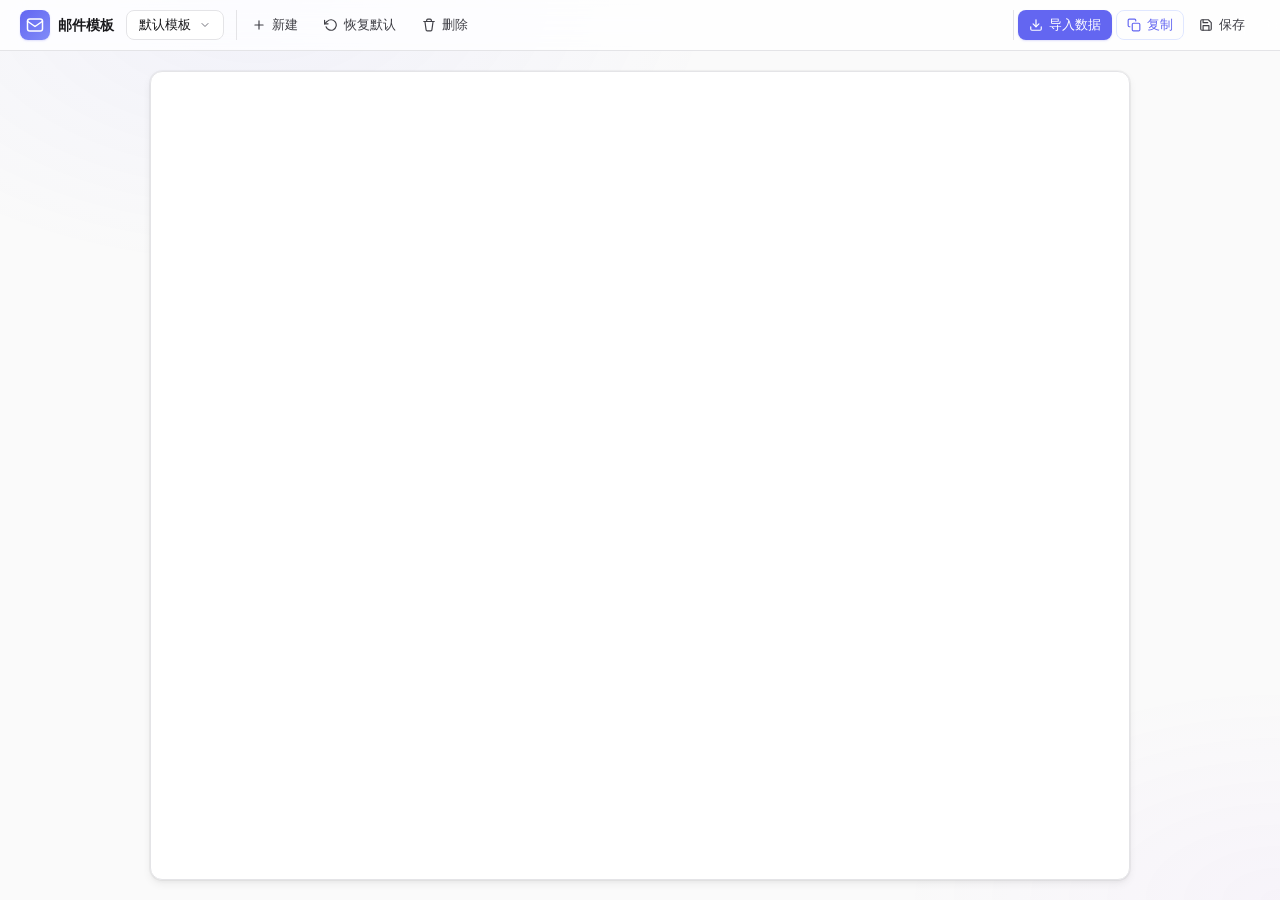
==== plugin/src/main/resources/email-web-editor/index.html @ a1dc185b "feat: release 1.3.3 - browser-based email editor, notes file matching, deploy flow polish Bundles th" ====
<!DOCTYPE html>
<html lang="zh-CN">
<head>
  <meta charset="UTF-8">
  <meta name="viewport" content="width=device-width, initial-scale=1">
  <title>邮件模板 · FLUX</title>
  <link rel="stylesheet" href="quill.snow.css">
  <link rel="stylesheet" href="app.css">
</head>
<body>
  <div class="bg-layer" aria-hidden="true"></div>

  <div class="app">
    <!-- ─────── 顶部玻璃态导航条 ─────── -->
    <header class="topbar" role="banner">
      <div class="topbar-inner">
        <!-- 品牌 -->
        <div class="brand">
          <div class="brand-icon" aria-hidden="true">
            <svg width="18" height="18" viewBox="0 0 24 24" fill="none" stroke="currentColor"
                 stroke-width="2" stroke-linecap="round" stroke-linejoin="round">
              <rect x="2" y="4" width="20" height="16" rx="3"/>
              <path d="M22 7l-10 7L2 7"/>
            </svg>
          </div>
          <span class="brand-title">邮件模板</span>
        </div>

        <!-- 模板选择 pill -->
        <div class="topbar-tpl">
          <button class="template-pill" id="tplPillBtn" aria-haspopup="listbox" aria-expanded="false">
            <span class="template-name" id="currentTplLabel">默认模板</span>
            <svg class="chevron" width="12" height="12" viewBox="0 0 24 24" fill="none" stroke="currentColor"
                 stroke-width="2" stroke-linecap="round" stroke-linejoin="round">
              <polyline points="6 9 12 15 18 9"/>
            </svg>
          </button>
          <div class="template-popover" id="tplPopover" role="listbox" hidden>
            <div class="popover-inner" id="tplPopoverInner"></div>
          </div>
        </div>

        <!-- 模板管理按钮组 -->
        <div class="topbar-group">
          <button class="tb-btn" id="newTplBtn" title="新建模板">
            <svg class="tb-ico" width="14" height="14" viewBox="0 0 24 24" fill="none"
                 stroke="currentColor" stroke-width="2" stroke-linecap="round" stroke-linejoin="round">
              <line x1="12" y1="5" x2="12" y2="19"/><line x1="5" y1="12" x2="19" y2="12"/>
            </svg>
            <span>新建</span>
          </button>
          <button class="tb-btn" id="restoreBtn" title="恢复为内置默认模板">
            <svg class="tb-ico" width="14" height="14" viewBox="0 0 24 24" fill="none"
                 stroke="currentColor" stroke-width="2" stroke-linecap="round" stroke-linejoin="round">
              <polyline points="1 4 1 10 7 10"/>
              <path d="M3.51 15a9 9 0 1 0 2.13-9.36L1 10"/>
            </svg>
            <span>恢复默认</span>
          </button>
          <button class="tb-btn danger" id="deleteBtn" title="删除当前模板">
            <svg class="tb-ico" width="14" height="14" viewBox="0 0 24 24" fill="none"
                 stroke="currentColor" stroke-width="2" stroke-linecap="round" stroke-linejoin="round">
              <polyline points="3 6 5 6 21 6"/>
              <path d="M19 6l-2 14a2 2 0 0 1-2 2H9a2 2 0 0 1-2-2L5 6m3 0V4a2 2 0 0 1 2-2h4a2 2 0 0 1 2 2v2"/>
            </svg>
            <span>删除</span>
          </button>
        </div>

        <!-- 分隔 -->
        <div class="topbar-spacer"></div>

        <!-- 数据动作按钮组（主操作） -->
        <div class="topbar-group">
          <button class="tb-btn primary" id="importBtn" title="从插件导入主面板 / 部署历史的最新数据">
            <svg class="tb-ico" width="14" height="14" viewBox="0 0 24 24" fill="none" stroke="currentColor"
                 stroke-width="2" stroke-linecap="round" stroke-linejoin="round">
              <path d="M21 15v4a2 2 0 0 1-2 2H5a2 2 0 0 1-2-2v-4"/>
              <polyline points="7 10 12 15 17 10"/>
              <line x1="12" y1="15" x2="12" y2="3"/>
            </svg>
            <span>导入数据</span>
          </button>
          <button class="tb-btn outlined" id="copyBtn" title="复制最终渲染好的邮件正文到剪贴板">
            <svg class="tb-ico" width="14" height="14" viewBox="0 0 24 24" fill="none" stroke="currentColor"
                 stroke-width="2" stroke-linecap="round" stroke-linejoin="round">
              <rect x="9" y="9" width="13" height="13" rx="2" ry="2"/>
              <path d="M5 15H4a2 2 0 0 1-2-2V4a2 2 0 0 1 2-2h9a2 2 0 0 1 2 2v1"/>
            </svg>
            <span>复制</span>
          </button>
          <button class="tb-btn" id="saveBtn" title="保存模板（Cmd/Ctrl+S）">
            <svg class="tb-ico" width="14" height="14" viewBox="0 0 24 24" fill="none" stroke="currentColor"
                 stroke-width="2" stroke-linecap="round" stroke-linejoin="round">
              <path d="M19 21H5a2 2 0 0 1-2-2V5a2 2 0 0 1 2-2h11l5 5v11a2 2 0 0 1-2 2z"/>
              <polyline points="17 21 17 13 7 13 7 21"/>
              <polyline points="7 3 7 8 15 8"/>
            </svg>
            <span>保存</span>
          </button>
        </div>
      </div>
    </header>

    <!-- ─────── 编辑区 ─────── -->
    <main class="content">
      <div class="editor-card" id="editorCard">
        <div id="editor"></div>
      </div>
    </main>

    <!-- Toast -->
    <div class="toast-stack" id="toastStack" aria-live="polite"></div>
  </div>

  <script src="quill.min.js"></script>
  <script src="app.js"></script>
</body>
</html>
---- plugin/src/main/resources/email-web-editor/app.css ----
/* ============================================================
   邮件模板编辑器 · 仿企微邮箱布局
   - 所有动作集中在顶部 toolbar（不再有底部 dock）
   - 编辑器卡片延展到 viewport 底部
   - 模板下拉 popover 只装"列表选择"，管理按钮平铺在顶栏
   - 配色：靛蓝主色 + zinc 灰阶
   ============================================================ */

:root {
  --primary: #6366f1;
  --primary-hover: #5457e0;
  --primary-active: #4347d0;
  --primary-tint: #eef2ff;
  --primary-soft: #e0e7ff;

  --bg: #fafafa;
  --bg-elev: #ffffff;
  --bg-glass: rgba(255, 255, 255, 0.78);
  --fg: #18181b;
  --fg-soft: #3f3f46;
  --fg-muted: #71717a;
  --fg-faint: #a1a1aa;
  --border: #e4e4e7;
  --border-soft: #f4f4f5;
  --bg-hover: #f4f4f5;
  --bg-active: #e4e4e7;

  --success: #10b981;
  --danger: #ef4444;
  --danger-soft: #fee2e2;
  --warning: #f59e0b;

  --shadow-sm: 0 1px 2px rgba(24, 24, 27, 0.04),
               0 1px 1px rgba(24, 24, 27, 0.06);
  --shadow-md: 0 2px 4px rgba(24, 24, 27, 0.04),
               0 4px 8px rgba(24, 24, 27, 0.06),
               0 0 0 1px rgba(24, 24, 27, 0.04);
  --shadow-lg: 0 4px 8px rgba(24, 24, 27, 0.04),
               0 12px 24px rgba(24, 24, 27, 0.08),
               0 0 0 1px rgba(24, 24, 27, 0.04);
  --shadow-xl: 0 8px 16px rgba(24, 24, 27, 0.06),
               0 24px 48px rgba(24, 24, 27, 0.12),
               0 0 0 1px rgba(24, 24, 27, 0.04);
  --shadow-focus: 0 0 0 3px rgba(99, 102, 241, 0.18);

  --radius-sm: 6px;
  --radius: 8px;
  --radius-lg: 12px;
  --radius-pill: 9999px;

  --font-sans: -apple-system, BlinkMacSystemFont, "Inter", "PingFang SC",
               "Microsoft YaHei", sans-serif;
  --ease: cubic-bezier(0.4, 0, 0.2, 1);
  --ease-out: cubic-bezier(0.16, 1, 0.3, 1);
  --ease-bounce: cubic-bezier(0.34, 1.56, 0.64, 1);
}

*, *::before, *::after { box-sizing: border-box; }
html, body { margin: 0; padding: 0; height: 100%; }
body {
  background: var(--bg);
  color: var(--fg);
  font-family: var(--font-sans);
  font-size: 14px;
  line-height: 1.5;
  -webkit-font-smoothing: antialiased;
  -moz-osx-font-smoothing: grayscale;
  overflow: hidden;
}
button { font-family: inherit; cursor: pointer; }

/* ──────────────────────────────────────────
   背景层：微妙径向渐变
   ────────────────────────────────────────── */
.bg-layer {
  position: fixed;
  inset: 0;
  z-index: 0;
  pointer-events: none;
  background:
    radial-gradient(ellipse 60% 50% at 20% 0%, rgba(99, 102, 241, 0.06), transparent 60%),
    radial-gradient(ellipse 50% 40% at 100% 100%, rgba(168, 85, 247, 0.04), transparent 60%);
}

/* ──────────────────────────────────────────
   应用骨架：上 fixed 顶栏 + 下 flex 1 编辑区
   ────────────────────────────────────────── */
.app {
  position: relative;
  z-index: 1;
  display: flex;
  flex-direction: column;
  height: 100vh;
  overflow: hidden;
}

/* ──────────────────────────────────────────
   顶部 toolbar
   ────────────────────────────────────────── */
.topbar {
  flex: 0 0 auto;
  position: relative;
  z-index: 50;
  background: var(--bg-glass);
  backdrop-filter: saturate(180%) blur(16px);
  -webkit-backdrop-filter: saturate(180%) blur(16px);
  border-bottom: 1px solid var(--border);
  animation: slideDown 0.4s var(--ease-out) both;
}
.topbar-inner {
  max-width: 1280px;
  margin: 0 auto;
  padding: 10px 20px;
  display: flex;
  align-items: center;
  gap: 12px;
  flex-wrap: wrap;
}

/* brand */
.brand { display: flex; align-items: center; gap: 8px; }
.brand-icon {
  width: 30px;
  height: 30px;
  border-radius: var(--radius);
  display: grid;
  place-items: center;
  background: linear-gradient(135deg, var(--primary) 0%, #818cf8 100%);
  color: #fff;
  box-shadow: 0 1px 2px rgba(99, 102, 241, 0.2);
}
.brand-title {
  font-weight: 600;
  font-size: 14px;
  color: var(--fg);
}

/* 模板下拉 pill */
.topbar-tpl { position: relative; }
.template-pill {
  display: inline-flex;
  align-items: center;
  gap: 8px;
  height: 30px;
  padding: 0 12px;
  border-radius: var(--radius);
  border: 1px solid var(--border);
  background: var(--bg-elev);
  color: var(--fg);
  font-size: 13px;
  transition: all 0.15s var(--ease);
}
.template-pill:hover {
  border-color: #d4d4d8;
  background: var(--bg-hover);
}
.template-pill[aria-expanded="true"] {
  border-color: var(--primary);
  box-shadow: var(--shadow-focus);
}
.template-pill .template-name { font-weight: 500; }
.template-pill .chevron {
  color: var(--fg-muted);
  transition: transform 0.2s var(--ease);
}
.template-pill[aria-expanded="true"] .chevron { transform: rotate(180deg); }

/* popover：只装模板列表，不放管理按钮 */
.template-popover {
  position: absolute;
  top: calc(100% + 6px);
  left: 0;
  min-width: 260px;
  background: var(--bg-elev);
  border: 1px solid var(--border);
  border-radius: var(--radius-lg);
  box-shadow: var(--shadow-xl);
  opacity: 0;
  pointer-events: none;
  transform: translateY(-4px);
  transition: opacity 0.16s var(--ease-out), transform 0.16s var(--ease-out);
  overflow: hidden;
  z-index: 100;
}
.template-popover.open {
  opacity: 1;
  pointer-events: auto;
  transform: translateY(0);
}
.popover-inner { padding: 6px; max-height: 320px; overflow-y: auto; }

.tpl-item {
  display: flex;
  align-items: center;
  gap: 8px;
  width: 100%;
  padding: 7px 10px;
  border: none;
  background: transparent;
  border-radius: var(--radius-sm);
  font-size: 13px;
  color: var(--fg);
  text-align: left;
  transition: background-color 0.1s var(--ease);
}
.tpl-item:hover { background: var(--bg-hover); }
.tpl-item.selected {
  background: var(--primary-tint);
  color: var(--primary);
  font-weight: 500;
}
.tpl-check { width: 14px; height: 14px; flex: 0 0 14px; color: var(--primary); opacity: 0; }
.tpl-item.selected .tpl-check { opacity: 1; }
.tpl-name { flex: 1 1 auto; overflow: hidden; text-overflow: ellipsis; white-space: nowrap; }
.tpl-badge {
  font-size: 11px;
  color: var(--fg-muted);
  padding: 1px 6px;
  border-radius: 4px;
  background: var(--bg-hover);
}

/* 顶栏按钮组（管理 + 数据动作通用） */
.topbar-group {
  display: flex;
  align-items: center;
  gap: 4px;
  padding: 0 4px;
  border-left: 1px solid var(--border);
}
.topbar-group:first-of-type { border-left: none; padding-left: 0; }
.topbar-spacer { flex: 1 1 auto; }

/* 通用顶栏按钮：icon + text，紧凑 */
.tb-btn {
  display: inline-flex;
  align-items: center;
  gap: 6px;
  height: 30px;
  padding: 0 10px;
  border: 1px solid transparent;
  border-radius: var(--radius);
  background: transparent;
  color: var(--fg-soft);
  font-size: 13px;
  transition: all 0.15s var(--ease);
  white-space: nowrap;
}
.tb-btn:hover {
  background: var(--bg-hover);
  color: var(--fg);
}
.tb-btn:active { transform: scale(0.97); }
.tb-btn .tb-ico { flex: 0 0 14px; color: currentColor; }

.tb-btn.danger:hover { color: var(--danger); background: var(--danger-soft); }

.tb-btn.primary {
  background: var(--primary);
  color: #fff;
  font-weight: 500;
  box-shadow: 0 1px 2px rgba(99, 102, 241, 0.2);
}
.tb-btn.primary:hover {
  background: var(--primary-hover);
  color: #fff;
}

.tb-btn.outlined {
  border-color: var(--primary-soft);
  color: var(--primary);
}
.tb-btn.outlined:hover {
  background: var(--primary-tint);
  border-color: var(--primary);
  color: var(--primary);
}

.tb-btn.done {
  background: var(--success) !important;
  color: #fff !important;
  border-color: var(--success) !important;
}

/* ──────────────────────────────────────────
   编辑区：填满剩余 viewport 高度
   ────────────────────────────────────────── */
.content {
  flex: 1 1 auto;
  display: flex;
  justify-content: center;
  padding: 20px;
  overflow: hidden;
  min-height: 0;
  animation: fadeUp 0.4s 0.06s var(--ease-out) both;
}

.editor-card {
  flex: 1 1 auto;
  max-width: 980px;
  background: var(--bg-elev);
  border-radius: var(--radius-lg);
  box-shadow: var(--shadow-md);
  border: 1px solid var(--border);
  overflow: hidden;
  display: flex;
  flex-direction: column;
  min-height: 0;
  transition: box-shadow 0.25s var(--ease);
}
.editor-card:focus-within {
  box-shadow: var(--shadow-lg);
  border-color: #d4d4d8;
}

/* ──────────────────────────────────────────
   Quill 编辑器样式覆盖
   ────────────────────────────────────────── */
.ql-toolbar.ql-snow {
  border: none !important;
  border-bottom: 1px solid var(--border) !important;
  padding: 8px 12px !important;
  background: linear-gradient(180deg, #fcfcfd 0%, #f9fafb 100%);
  flex: 0 0 auto;
}
.ql-snow.ql-toolbar button {
  width: 28px;
  height: 28px;
  border-radius: 6px;
  transition: background-color 0.12s var(--ease), color 0.12s var(--ease);
}
.ql-snow.ql-toolbar button:hover { background: var(--bg-hover); }
.ql-snow.ql-toolbar button.ql-active,
.ql-snow.ql-toolbar .ql-picker-label.ql-active {
  background: var(--primary-tint);
  color: var(--primary);
}
.ql-snow .ql-stroke { stroke-width: 1.6; }

.ql-snow .ql-picker { height: 28px; }
.ql-snow .ql-picker-label {
  border-radius: 6px;
  padding: 0 8px;
  transition: background-color 0.12s var(--ease);
}
.ql-snow .ql-picker-label:hover { background: var(--bg-hover); }
.ql-snow .ql-picker-options {
  border-radius: var(--radius);
  border: 1px solid var(--border);
  box-shadow: var(--shadow-lg);
  padding: 4px;
  background: var(--bg-elev);
}
.ql-snow .ql-picker-item {
  border-radius: var(--radius-sm);
  padding: 6px 10px;
  margin: 0;
  transition: background-color 0.1s var(--ease);
}
.ql-snow .ql-picker-item:hover { background: var(--bg-hover); }

.ql-container.ql-snow {
  border: none !important;
  /* 默认字号：9pt（小五）+ 字体苹方简，符合本项目内部邮件风格惯例 */
  font-size: 9pt;
  font-family: "PingFang SC", "Microsoft YaHei", Tahoma, Arial, sans-serif;
  flex: 1 1 auto;
  overflow: auto;
}
.ql-editor {
  padding: 12px 24px !important;
  /* 默认行距 1（单倍）。跟默认模板的 line-height: 1 + 用户看企微邮件的实际行距对齐。
     企微剪贴板 HTML 里不写 inline line-height，行距完全由企微站 CSS 控制，
     渲染出来是单倍——所以编辑器默认也用 1，"邮件 → 编辑器"粘过来视觉就一致。
     段距 8px（p margin）保证段落之间有透气，单字段不糊在一起。 */
  line-height: 1;
  color: var(--fg);
  min-height: 100%;
}
.ql-editor.ql-blank::before {
  font-style: normal;
  color: var(--fg-faint);
  left: 24px;
}
.ql-editor p {
  margin: 0 0 8px 0;
}
.ql-editor p:last-child { margin-bottom: 0; }
.ql-editor ol, .ql-editor ul {
  margin: 0 0 8px 0;
  padding-left: 1.5em;
}
.ql-editor li { margin: 0; }

/* ──────────────────────────────────────────
   变量 chip：完全无装饰
   ────────────────────────────────────────── */
.ph {
  display: inline-block;
  vertical-align: top;
  max-width: 100%;
  color: inherit;
  background: transparent;
  border: none;
  -webkit-user-select: text;
  user-select: text;
  cursor: text;
}
.ph.ph-empty {
  color: #c2762e;
  font-style: italic;
}

/* ──────────────────────────────────────────
   行距 picker
   宽度按"最长 label"（1.15 倍 ≈ 6 字符）留够；强制 nowrap 防止值长度超过宽度时回行
   ────────────────────────────────────────── */
.ql-snow .ql-picker.ql-lineheight { width: 92px; }
.ql-snow .ql-picker.ql-lineheight .ql-picker-label { white-space: nowrap; }
/* 未选 / 清空时 fallback 到"行距" */
.ql-snow .ql-picker.ql-lineheight .ql-picker-label::before { content: '行距'; }
/* 选中后 label 走跟选项一致的中文标签（"单倍 / 1.15 倍 / ..."），不再用 "行距 X" 长串 */
.ql-snow .ql-picker.ql-lineheight .ql-picker-label[data-value="1"]::before    { content: '单倍'; }
.ql-snow .ql-picker.ql-lineheight .ql-picker-label[data-value="1.15"]::before { content: '1.15 倍'; }
.ql-snow .ql-picker.ql-lineheight .ql-picker-label[data-value="1.5"]::before  { content: '1.5 倍'; }
.ql-snow .ql-picker.ql-lineheight .ql-picker-label[data-value="2"]::before    { content: '2 倍'; }
.ql-snow .ql-picker.ql-lineheight .ql-picker-label[data-value="3"]::before    { content: '3 倍'; }
.ql-snow .ql-picker.ql-lineheight .ql-picker-item[data-value="1"]::before    { content: '单倍'; }
.ql-snow .ql-picker.ql-lineheight .ql-picker-item[data-value="1.15"]::before { content: '1.15 倍'; }
.ql-snow .ql-picker.ql-lineheight .ql-picker-item[data-value="1.5"]::before  { content: '1.5 倍'; }
.ql-snow .ql-picker.ql-lineheight .ql-picker-item[data-value="2"]::before    { content: '2 倍'; }
.ql-snow .ql-picker.ql-lineheight .ql-picker-item[data-value="3"]::before    { content: '3 倍'; }

/* ──────────────────────────────────────────
   邮件变量 picker
   ────────────────────────────────────────── */
.ql-snow .ql-picker.ql-flux-var { width: 100px; }
.ql-snow .ql-picker.ql-flux-var .ql-picker-options { min-width: 380px; padding: 6px; }
.ql-snow .ql-picker.ql-flux-var .ql-picker-label {
  color: var(--primary);
  font-weight: 500;
}
.ql-snow .ql-picker.ql-flux-var .ql-picker-label::before { content: '邮件变量'; }
.ql-snow .ql-picker.ql-flux-var .ql-picker-item {
  padding: 8px 12px;
  font-size: 13px;
}
.ql-snow .ql-picker.ql-flux-var .ql-picker-item[data-value="项目"]::before
    { content: '${项目}'; }
.ql-snow .ql-picker.ql-flux-var .ql-picker-item[data-value="任务"]::before
    { content: '${任务}'; }
.ql-snow .ql-picker.ql-flux-var .ql-picker-item[data-value="客服"]::before
    { content: '${客服}'; }
.ql-snow .ql-picker.ql-flux-var .ql-picker-item[data-value="更新模式"]::before
    { content: '${更新模式}\00a0\00a0\00a0\00a0 整包更新 / 增量更新'; }
.ql-snow .ql-picker.ql-flux-var .ql-picker-item[data-value="更新包"]::before
    { content: '${更新包}\00a0\00a0\00a0\00a0 a.jar、b.jar'; }
.ql-snow .ql-picker.ql-flux-var .ql-picker-item[data-value="更新包路径"]::before
    { content: '${更新包路径}\00a0\00a0\00a0\00a0 /开发/项目/.../a.jar'; }
.ql-snow .ql-picker.ql-flux-var .ql-picker-item[data-value="备份包"]::before
    { content: '${备份包}\00a0\00a0\00a0\00a0 a.jar、b.jar'; }
.ql-snow .ql-picker.ql-flux-var .ql-picker-item[data-value="备份包路径"]::before
    { content: '${备份包路径}\00a0\00a0\00a0\00a0 /开发/项目/backup/.../a.jar'; }

/* 字号 picker：用中文字号制（小五 / 五号 / 小四 ...）显示，对应 WeCom 的标签习惯。
   实际 data-value 是 pt 值，CSS 输出 inline font-size: <pt>，跟 WeCom 一一对应。 */
.ql-snow .ql-picker.ql-size { width: 70px; }
.ql-snow .ql-picker.ql-size .ql-picker-label:not([data-value])::before,
.ql-snow .ql-picker.ql-size .ql-picker-item:not([data-value])::before {
  content: '默认';
}
.ql-snow .ql-picker.ql-size .ql-picker-label[data-value="9pt"]::before,
.ql-snow .ql-picker.ql-size .ql-picker-item[data-value="9pt"]::before    { content: '小五'; }
.ql-snow .ql-picker.ql-size .ql-picker-label[data-value="10.5pt"]::before,
.ql-snow .ql-picker.ql-size .ql-picker-item[data-value="10.5pt"]::before { content: '五号'; }
.ql-snow .ql-picker.ql-size .ql-picker-label[data-value="12pt"]::before,
.ql-snow .ql-picker.ql-size .ql-picker-item[data-value="12pt"]::before   { content: '小四'; }
.ql-snow .ql-picker.ql-size .ql-picker-label[data-value="14pt"]::before,
.ql-snow .ql-picker.ql-size .ql-picker-item[data-value="14pt"]::before   { content: '四号'; }
.ql-snow .ql-picker.ql-size .ql-picker-label[data-value="16pt"]::before,
.ql-snow .ql-picker.ql-size .ql-picker-item[data-value="16pt"]::before   { content: '三号'; }
.ql-snow .ql-picker.ql-size .ql-picker-label[data-value="18pt"]::before,
.ql-snow .ql-picker.ql-size .ql-picker-item[data-value="18pt"]::before   { content: '小二'; }
.ql-snow .ql-picker.ql-size .ql-picker-label[data-value="22pt"]::before,
.ql-snow .ql-picker.ql-size .ql-picker-item[data-value="22pt"]::before   { content: '二号'; }
.ql-snow .ql-picker.ql-size .ql-picker-label[data-value="26pt"]::before,
.ql-snow .ql-picker.ql-size .ql-picker-item[data-value="26pt"]::before   { content: '一号'; }
/* 选项里把字号实际视觉给出，让"小四"看起来就是 12pt 的大小 */
.ql-snow .ql-picker.ql-size .ql-picker-item[data-value="9pt"]    { font-size: 9pt; }
.ql-snow .ql-picker.ql-size .ql-picker-item[data-value="10.5pt"] { font-size: 10.5pt; }
.ql-snow .ql-picker.ql-size .ql-picker-item[data-value="12pt"]   { font-size: 12pt; }
.ql-snow .ql-picker.ql-size .ql-picker-item[data-value="14pt"]   { font-size: 14pt; }
.ql-snow .ql-picker.ql-size .ql-picker-item[data-value="16pt"]   { font-size: 16pt; }
.ql-snow .ql-picker.ql-size .ql-picker-item[data-value="18pt"]   { font-size: 18pt; }
.ql-snow .ql-picker.ql-size .ql-picker-item[data-value="22pt"]   { font-size: 22pt; }
.ql-snow .ql-picker.ql-size .ql-picker-item[data-value="26pt"]   { font-size: 26pt; }

/* 字体 picker */
.ql-snow .ql-picker.ql-font .ql-picker-label:not([data-value])::before,
.ql-snow .ql-picker.ql-font .ql-picker-item:not([data-value])::before {
  content: '默认';
}
.ql-snow .ql-picker.ql-font [data-value="Microsoft YaHei"]::before    { content: '微软雅黑'; font-family: "Microsoft YaHei", sans-serif; }
.ql-snow .ql-picker.ql-font [data-value="SimSun"]::before             { content: '宋体';     font-family: SimSun, serif; }
.ql-snow .ql-picker.ql-font [data-value="SimHei"]::before             { content: '黑体';     font-family: SimHei, sans-serif; }
.ql-snow .ql-picker.ql-font [data-value="KaiTi"]::before              { content: '楷体';     font-family: KaiTi, serif; }
.ql-snow .ql-picker.ql-font [data-value="PingFang SC"]::before        { content: '苹方';     font-family: "PingFang SC", sans-serif; }
.ql-snow .ql-picker.ql-font [data-value="Tahoma"]::before              { content: 'Tahoma';     font-family: Tahoma, sans-serif; }
.ql-snow .ql-picker.ql-font [data-value="Arial"]::before               { content: 'Arial';      font-family: Arial, sans-serif; }
.ql-snow .ql-picker.ql-font [data-value="Helvetica"]::before           { content: 'Helvetica';  font-family: Helvetica, sans-serif; }
.ql-snow .ql-picker.ql-font [data-value="Verdana"]::before             { content: 'Verdana';    font-family: Verdana, sans-serif; }
.ql-snow .ql-picker.ql-font [data-value="Times New Roman"]::before     { content: 'Times';      font-family: "Times New Roman", serif; }
.ql-snow .ql-picker.ql-font [data-value="Georgia"]::before             { content: 'Georgia';    font-family: Georgia, serif; }
.ql-snow .ql-picker.ql-font [data-value="Courier New"]::before         { content: 'Courier';    font-family: "Courier New", monospace; }

/* ──────────────────────────────────────────
   Toast
   ────────────────────────────────────────── */
.toast-stack {
  position: fixed;
  bottom: 24px;
  right: 24px;
  display: flex;
  flex-direction: column;
  gap: 8px;
  z-index: 100;
  pointer-events: none;
}
.toast {
  display: inline-flex;
  align-items: center;
  gap: 10px;
  padding: 12px 16px;
  background: var(--fg);
  color: #fff;
  border-radius: var(--radius);
  font-size: 13px;
  box-shadow: var(--shadow-xl);
  max-width: 360px;
  pointer-events: auto;
  animation: toastIn 0.3s var(--ease-bounce);
}
.toast.leaving { animation: toastOut 0.2s var(--ease) forwards; }
.toast.success { background: var(--success); }
.toast.error { background: var(--danger); }
.toast.warn { background: var(--warning); color: var(--fg); }
.toast-ico { flex: 0 0 16px; }

/* ──────────────────────────────────────────
   动画
   ────────────────────────────────────────── */
@keyframes slideDown {
  from { opacity: 0; transform: translateY(-8px); }
  to   { opacity: 1; transform: translateY(0); }
}
@keyframes fadeUp {
  from { opacity: 0; transform: translateY(6px); }
  to   { opacity: 1; transform: translateY(0); }
}
@keyframes toastIn {
  from { opacity: 0; transform: translateX(20px) scale(0.96); }
  to   { opacity: 1; transform: translateX(0) scale(1); }
}
@keyframes toastOut {
  to { opacity: 0; transform: translateX(20px) scale(0.96); }
}

/* 滚动条 */
.popover-inner::-webkit-scrollbar,
.ql-container.ql-snow::-webkit-scrollbar { width: 8px; height: 8px; }
.popover-inner::-webkit-scrollbar-thumb,
.ql-container.ql-snow::-webkit-scrollbar-thumb { background: #e4e4e7; border-radius: 4px; }
.popover-inner::-webkit-scrollbar-thumb:hover,
.ql-container.ql-snow::-webkit-scrollbar-thumb:hover { background: #d4d4d8; }

/* 响应式 */
@media (max-width: 880px) {
  .topbar-inner { gap: 8px; }
  .tb-btn span:not(.tb-ico) { display: none; }
  .tb-btn { padding: 0 8px; }
  .topbar-spacer { flex: 1 1 auto; min-width: 8px; }
}
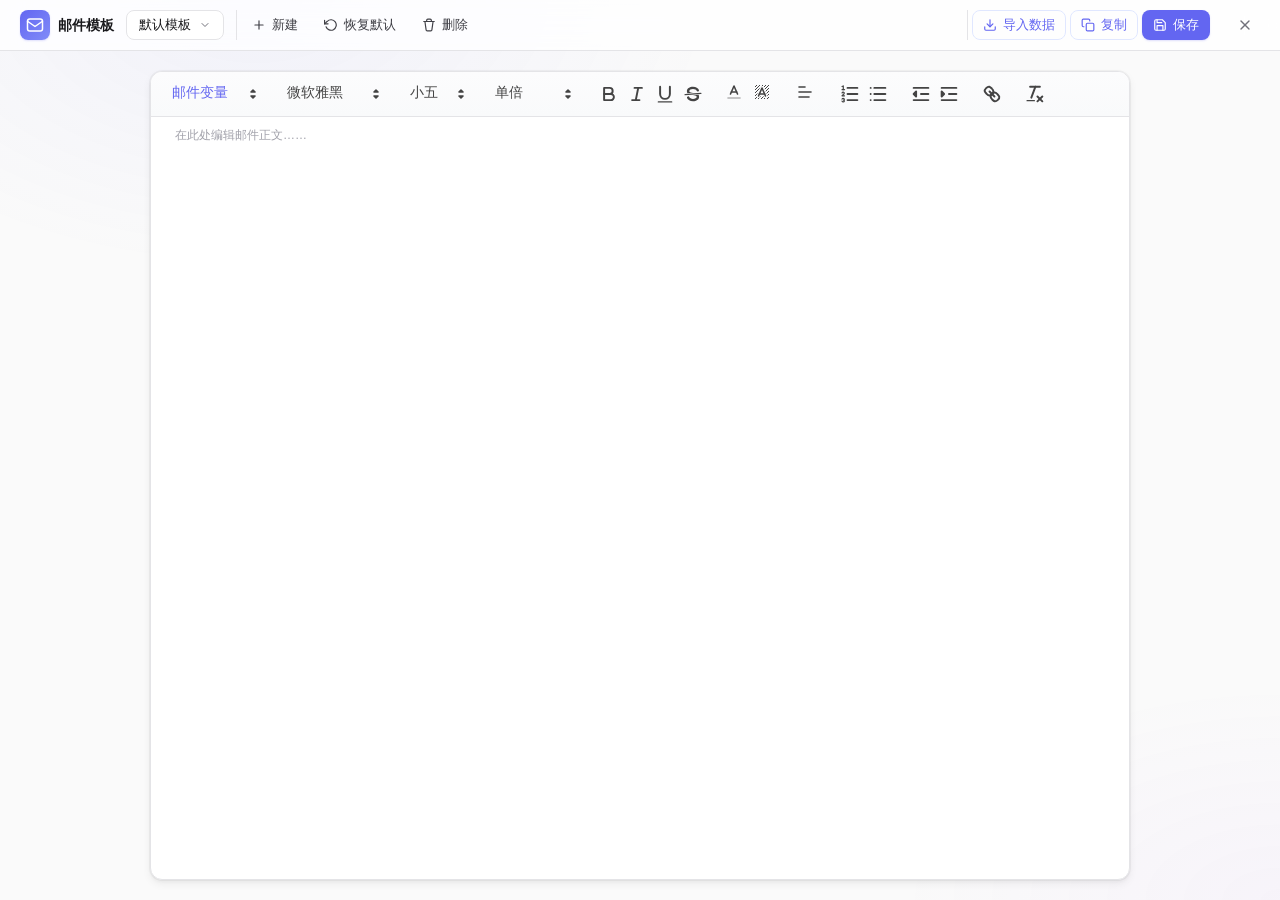
==== commit a2ae90b4: "feat: release 1.4.0 - Vue 影子目录整体切换、远端写入原子发布、断点续传 累积 1.3.4 ~ 1.4.0 的开发内容，主线是 Vue 前端工程更新链路与远端写入安全性。  V" ====
--- a/plugin/src/main/resources/email-web-editor/index.html
+++ b/plugin/src/main/resources/email-web-editor/index.html
@@ -72,7 +72,7 @@
 
         <!-- 数据动作按钮组（主操作） -->
         <div class="topbar-group">
-          <button class="tb-btn primary" id="importBtn" title="从插件导入主面板 / 部署历史的最新数据">
+          <button class="tb-btn outlined" id="importBtn" title="从插件导入主面板 / 部署历史的最新数据">
             <svg class="tb-ico" width="14" height="14" viewBox="0 0 24 24" fill="none" stroke="currentColor"
                  stroke-width="2" stroke-linecap="round" stroke-linejoin="round">
               <path d="M21 15v4a2 2 0 0 1-2 2H5a2 2 0 0 1-2-2v-4"/>
@@ -89,7 +89,7 @@
             </svg>
             <span>复制</span>
           </button>
-          <button class="tb-btn" id="saveBtn" title="保存模板（Cmd/Ctrl+S）">
+          <button class="tb-btn primary" id="saveBtn" title="保存模板（Cmd/Ctrl+S）">
             <svg class="tb-ico" width="14" height="14" viewBox="0 0 24 24" fill="none" stroke="currentColor"
                  stroke-width="2" stroke-linecap="round" stroke-linejoin="round">
               <path d="M19 21H5a2 2 0 0 1-2-2V5a2 2 0 0 1 2-2h11l5 5v11a2 2 0 0 1-2 2z"/>
@@ -99,6 +99,14 @@
             <span>保存</span>
           </button>
         </div>
+
+        <!-- 关闭：移到顶部，跨平台一致的弹窗内关闭入口（系统标题栏关闭按钮仍可用） -->
+        <button class="tb-btn tb-close" id="closeBtn" title="关闭" aria-label="关闭">
+          <svg class="tb-ico" width="16" height="16" viewBox="0 0 24 24" fill="none" stroke="currentColor"
+               stroke-width="2" stroke-linecap="round" stroke-linejoin="round">
+            <line x1="18" y1="6" x2="6" y2="18"/><line x1="6" y1="6" x2="18" y2="18"/>
+          </svg>
+        </button>
       </div>
     </header>
 
--- a/plugin/src/main/resources/email-web-editor/quill.snow.css
+++ b/plugin/src/main/resources/email-web-editor/quill.snow.css
@@ -0,0 +1,10 @@
+/*!
+ * Quill Editor v2.0.3
+ * https://quilljs.com
+ * Copyright (c) 2017-2024, Slab
+ * Copyright (c) 2014, Jason Chen
+ * Copyright (c) 2013, salesforce.com
+ */
+.ql-container{box-sizing:border-box;font-family:Helvetica,Arial,sans-serif;font-size:13px;height:100%;margin:0;position:relative}.ql-container.ql-disabled .ql-tooltip{visibility:hidden}.ql-container:not(.ql-disabled) li[data-list=checked] > .ql-ui,.ql-container:not(.ql-disabled) li[data-list=unchecked] > .ql-ui{cursor:pointer}.ql-clipboard{left:-100000px;height:1px;overflow-y:hidden;position:absolute;top:50%}.ql-clipboard p{margin:0;padding:0}.ql-editor{box-sizing:border-box;counter-reset:list-0 list-1 list-2 list-3 list-4 list-5 list-6 list-7 list-8 list-9;line-height:1.42;height:100%;outline:none;overflow-y:auto;padding:12px 15px;tab-size:4;-moz-tab-size:4;text-align:left;white-space:pre-wrap;word-wrap:break-word}.ql-editor > *{cursor:text}.ql-editor p,.ql-editor ol,.ql-editor pre,.ql-editor blockquote,.ql-editor h1,.ql-editor h2,.ql-editor h3,.ql-editor h4,.ql-editor h5,.ql-editor h6{margin:0;padding:0}@supports (counter-set:none){.ql-editor p,.ql-editor h1,.ql-editor h2,.ql-editor h3,.ql-editor h4,.ql-editor h5,.ql-editor h6{counter-set:list-0 list-1 list-2 list-3 list-4 list-5 list-6 list-7 list-8 list-9}}@supports not (counter-set:none){.ql-editor p,.ql-editor h1,.ql-editor h2,.ql-editor h3,.ql-editor h4,.ql-editor h5,.ql-editor h6{counter-reset:list-0 list-1 list-2 list-3 list-4 list-5 list-6 list-7 list-8 list-9}}.ql-editor table{border-collapse:collapse}.ql-editor td{border:1px solid #000;padding:2px 5px}.ql-editor ol{padding-left:1.5em}.ql-editor li{list-style-type:none;padding-left:1.5em;position:relative}.ql-editor li > .ql-ui:before{display:inline-block;margin-left:-1.5em;margin-right:.3em;text-align:right;white-space:nowrap;width:1.2em}.ql-editor li[data-list=checked] > .ql-ui,.ql-editor li[data-list=unchecked] > .ql-ui{color:#777}.ql-editor li[data-list=bullet] > .ql-ui:before{content:'\2022'}.ql-editor li[data-list=checked] > .ql-ui:before{content:'\2611'}.ql-editor li[data-list=unchecked] > .ql-ui:before{content:'\2610'}@supports (counter-set:none){.ql-editor li[data-list]{counter-set:list-1 list-2 list-3 list-4 list-5 list-6 list-7 list-8 list-9}}@supports not (counter-set:none){.ql-editor li[data-list]{counter-reset:list-1 list-2 list-3 list-4 list-5 list-6 list-7 list-8 list-9}}.ql-editor li[data-list=ordered]{counter-increment:list-0}.ql-editor li[data-list=ordered] > .ql-ui:before{content:counter(list-0, decimal) '. '}.ql-editor li[data-list=ordered].ql-indent-1{counter-increment:list-1}.ql-editor li[data-list=ordered].ql-indent-1 > .ql-ui:before{content:counter(list-1, lower-alpha) '. '}@supports (counter-set:none){.ql-editor li[data-list].ql-indent-1{counter-set:list-2 list-3 list-4 list-5 list-6 list-7 list-8 list-9}}@supports not (counter-set:none){.ql-editor li[data-list].ql-indent-1{counter-reset:list-2 list-3 list-4 list-5 list-6 list-7 list-8 list-9}}.ql-editor li[data-list=ordered].ql-indent-2{counter-increment:list-2}.ql-editor li[data-list=ordered].ql-indent-2 > .ql-ui:before{content:counter(list-2, lower-roman) '. '}@supports (counter-set:none){.ql-editor li[data-list].ql-indent-2{counter-set:list-3 list-4 list-5 list-6 list-7 list-8 list-9}}@supports not (counter-set:none){.ql-editor li[data-list].ql-indent-2{counter-reset:list-3 list-4 list-5 list-6 list-7 list-8 list-9}}.ql-editor li[data-list=ordered].ql-indent-3{counter-increment:list-3}.ql-editor li[data-list=ordered].ql-indent-3 > .ql-ui:before{content:counter(list-3, decimal) '. '}@supports (counter-set:none){.ql-editor li[data-list].ql-indent-3{counter-set:list-4 list-5 list-6 list-7 list-8 list-9}}@supports not (counter-set:none){.ql-editor li[data-list].ql-indent-3{counter-reset:list-4 list-5 list-6 list-7 list-8 list-9}}.ql-editor li[data-list=ordered].ql-indent-4{counter-increment:list-4}.ql-editor li[data-list=ordered].ql-indent-4 > .ql-ui:before{content:counter(list-4, lower-alpha) '. '}@supports (counter-set:none){.ql-editor li[data-list].ql-indent-4{counter-set:list-5 list-6 list-7 list-8 list-9}}@supports not (counter-set:none){.ql-editor li[data-list].ql-indent-4{counter-reset:list-5 list-6 list-7 list-8 list-9}}.ql-editor li[data-list=ordered].ql-indent-5{counter-increment:list-5}.ql-editor li[data-list=ordered].ql-indent-5 > .ql-ui:before{content:counter(list-5, lower-roman) '. '}@supports (counter-set:none){.ql-editor li[data-list].ql-indent-5{counter-set:list-6 list-7 list-8 list-9}}@supports not (counter-set:none){.ql-editor li[data-list].ql-indent-5{counter-reset:list-6 list-7 list-8 list-9}}.ql-editor li[data-list=ordered].ql-indent-6{counter-increment:list-6}.ql-editor li[data-list=ordered].ql-indent-6 > .ql-ui:before{content:counter(list-6, decimal) '. '}@supports (counter-set:none){.ql-editor li[data-list].ql-indent-6{counter-set:list-7 list-8 list-9}}@supports not (counter-set:none){.ql-editor li[data-list].ql-indent-6{counter-reset:list-7 list-8 list-9}}.ql-editor li[data-list=ordered].ql-indent-7{counter-increment:list-7}.ql-editor li[data-list=ordered].ql-indent-7 > .ql-ui:before{content:counter(list-7, lower-alpha) '. '}@supports (counter-set:none){.ql-editor li[data-list].ql-indent-7{counter-set:list-8 list-9}}@supports not (counter-set:none){.ql-editor li[data-list].ql-indent-7{counter-reset:list-8 list-9}}.ql-editor li[data-list=ordered].ql-indent-8{counter-increment:list-8}.ql-editor li[data-list=ordered].ql-indent-8 > .ql-ui:before{content:counter(list-8, lower-roman) '. '}@supports (counter-set:none){.ql-editor li[data-list].ql-indent-8{counter-set:list-9}}@supports not (counter-set:none){.ql-editor li[data-list].ql-indent-8{counter-reset:list-9}}.ql-editor li[data-list=ordered].ql-indent-9{counter-increment:list-9}.ql-editor li[data-list=ordered].ql-indent-9 > .ql-ui:before{content:counter(list-9, decimal) '. '}.ql-editor .ql-indent-1:not(.ql-direction-rtl){padding-left:3em}.ql-editor li.ql-indent-1:not(.ql-direction-rtl){padding-left:4.5em}.ql-editor .ql-indent-1.ql-direction-rtl.ql-align-right{padding-right:3em}.ql-editor li.ql-indent-1.ql-direction-rtl.ql-align-right{padding-right:4.5em}.ql-editor .ql-indent-2:not(.ql-direction-rtl){padding-left:6em}.ql-editor li.ql-indent-2:not(.ql-direction-rtl){padding-left:7.5em}.ql-editor .ql-indent-2.ql-direction-rtl.ql-align-right{padding-right:6em}.ql-editor li.ql-indent-2.ql-direction-rtl.ql-align-right{padding-right:7.5em}.ql-editor .ql-indent-3:not(.ql-direction-rtl){padding-left:9em}.ql-editor li.ql-indent-3:not(.ql-direction-rtl){padding-left:10.5em}.ql-editor .ql-indent-3.ql-direction-rtl.ql-align-right{padding-right:9em}.ql-editor li.ql-indent-3.ql-direction-rtl.ql-align-right{padding-right:10.5em}.ql-editor .ql-indent-4:not(.ql-direction-rtl){padding-left:12em}.ql-editor li.ql-indent-4:not(.ql-direction-rtl){padding-left:13.5em}.ql-editor .ql-indent-4.ql-direction-rtl.ql-align-right{padding-right:12em}.ql-editor li.ql-indent-4.ql-direction-rtl.ql-align-right{padding-right:13.5em}.ql-editor .ql-indent-5:not(.ql-direction-rtl){padding-left:15em}.ql-editor li.ql-indent-5:not(.ql-direction-rtl){padding-left:16.5em}.ql-editor .ql-indent-5.ql-direction-rtl.ql-align-right{padding-right:15em}.ql-editor li.ql-indent-5.ql-direction-rtl.ql-align-right{padding-right:16.5em}.ql-editor .ql-indent-6:not(.ql-direction-rtl){padding-left:18em}.ql-editor li.ql-indent-6:not(.ql-direction-rtl){padding-left:19.5em}.ql-editor .ql-indent-6.ql-direction-rtl.ql-align-right{padding-right:18em}.ql-editor li.ql-indent-6.ql-direction-rtl.ql-align-right{padding-right:19.5em}.ql-editor .ql-indent-7:not(.ql-direction-rtl){padding-left:21em}.ql-editor li.ql-indent-7:not(.ql-direction-rtl){padding-left:22.5em}.ql-editor .ql-indent-7.ql-direction-rtl.ql-align-right{padding-right:21em}.ql-editor li.ql-indent-7.ql-direction-rtl.ql-align-right{padding-right:22.5em}.ql-editor .ql-indent-8:not(.ql-direction-rtl){padding-left:24em}.ql-editor li.ql-indent-8:not(.ql-direction-rtl){padding-left:25.5em}.ql-editor .ql-indent-8.ql-direction-rtl.ql-align-right{padding-right:24em}.ql-editor li.ql-indent-8.ql-direction-rtl.ql-align-right{padding-right:25.5em}.ql-editor .ql-indent-9:not(.ql-direction-rtl){padding-left:27em}.ql-editor li.ql-indent-9:not(.ql-direction-rtl){padding-left:28.5em}.ql-editor .ql-indent-9.ql-direction-rtl.ql-align-right{padding-right:27em}.ql-editor li.ql-indent-9.ql-direction-rtl.ql-align-right{padding-right:28.5em}.ql-editor li.ql-direction-rtl{padding-right:1.5em}.ql-editor li.ql-direction-rtl > .ql-ui:before{margin-left:.3em;margin-right:-1.5em;text-align:left}.ql-editor table{table-layout:fixed;width:100%}.ql-editor table td{outline:none}.ql-editor .ql-code-block-container{font-family:monospace}.ql-editor .ql-video{display:block;max-width:100%}.ql-editor .ql-video.ql-align-center{margin:0 auto}.ql-editor .ql-video.ql-align-right{margin:0 0 0 auto}.ql-editor .ql-bg-black{background-color:#000}.ql-editor .ql-bg-red{background-color:#e60000}.ql-editor .ql-bg-orange{background-color:#f90}.ql-editor .ql-bg-yellow{background-color:#ff0}.ql-editor .ql-bg-green{background-color:#008a00}.ql-editor .ql-bg-blue{background-color:#06c}.ql-editor .ql-bg-purple{background-color:#93f}.ql-editor .ql-color-white{color:#fff}.ql-editor .ql-color-red{color:#e60000}.ql-editor .ql-color-orange{color:#f90}.ql-editor .ql-color-yellow{color:#ff0}.ql-editor .ql-color-green{color:#008a00}.ql-editor .ql-color-blue{color:#06c}.ql-editor .ql-color-purple{color:#93f}.ql-editor .ql-font-serif{font-family:Georgia,Times New Roman,serif}.ql-editor .ql-font-monospace{font-family:Monaco,Courier New,monospace}.ql-editor .ql-size-small{font-size:.75em}.ql-editor .ql-size-large{font-size:1.5em}.ql-editor .ql-size-huge{font-size:2.5em}.ql-editor .ql-direction-rtl{direction:rtl;text-align:inherit}.ql-editor .ql-align-center{text-align:center}.ql-editor .ql-align-justify{text-align:justify}.ql-editor .ql-align-right{text-align:right}.ql-editor .ql-ui{position:absolute}.ql-editor.ql-blank::before{color:rgba(0,0,0,0.6);content:attr(data-placeholder);font-style:italic;left:15px;pointer-events:none;position:absolute;right:15px}.ql-snow.ql-toolbar:after,.ql-snow .ql-toolbar:after{clear:both;content:'';display:table}.ql-snow.ql-toolbar button,.ql-snow .ql-toolbar button{background:none;border:none;cursor:pointer;display:inline-block;float:left;height:24px;padding:3px 5px;width:28px}.ql-snow.ql-toolbar button svg,.ql-snow .ql-toolbar button svg{float:left;height:100%}.ql-snow.ql-toolbar button:active:hover,.ql-snow .ql-toolbar button:active:hover{outline:none}.ql-snow.ql-toolbar input.ql-image[type=file],.ql-snow .ql-toolbar input.ql-image[type=file]{display:none}.ql-snow.ql-toolbar button:hover,.ql-snow .ql-toolbar button:hover,.ql-snow.ql-toolbar button:focus,.ql-snow .ql-toolbar button:focus,.ql-snow.ql-toolbar button.ql-active,.ql-snow .ql-toolbar button.ql-active,.ql-snow.ql-toolbar .ql-picker-label:hover,.ql-snow .ql-toolbar .ql-picker-label:hover,.ql-snow.ql-toolbar .ql-picker-label.ql-active,.ql-snow .ql-toolbar .ql-picker-label.ql-active,.ql-snow.ql-toolbar .ql-picker-item:hover,.ql-snow .ql-toolbar .ql-picker-item:hover,.ql-snow.ql-toolbar .ql-picker-item.ql-selected,.ql-snow .ql-toolbar .ql-picker-item.ql-selected{color:#06c}.ql-snow.ql-toolbar button:hover .ql-fill,.ql-snow .ql-toolbar button:hover .ql-fill,.ql-snow.ql-toolbar button:focus .ql-fill,.ql-snow .ql-toolbar button:focus .ql-fill,.ql-snow.ql-toolbar button.ql-active .ql-fill,.ql-snow .ql-toolbar button.ql-active .ql-fill,.ql-snow.ql-toolbar .ql-picker-label:hover .ql-fill,.ql-snow .ql-toolbar .ql-picker-label:hover .ql-fill,.ql-snow.ql-toolbar .ql-picker-label.ql-active .ql-fill,.ql-snow .ql-toolbar .ql-picker-label.ql-active .ql-fill,.ql-snow.ql-toolbar .ql-picker-item:hover .ql-fill,.ql-snow .ql-toolbar .ql-picker-item:hover .ql-fill,.ql-snow.ql-toolbar .ql-picker-item.ql-selected .ql-fill,.ql-snow .ql-toolbar .ql-picker-item.ql-selected .ql-fill,.ql-snow.ql-toolbar button:hover .ql-stroke.ql-fill,.ql-snow .ql-toolbar button:hover .ql-stroke.ql-fill,.ql-snow.ql-toolbar button:focus .ql-stroke.ql-fill,.ql-snow .ql-toolbar button:focus .ql-stroke.ql-fill,.ql-snow.ql-toolbar button.ql-active .ql-stroke.ql-fill,.ql-snow .ql-toolbar button.ql-active .ql-stroke.ql-fill,.ql-snow.ql-toolbar .ql-picker-label:hover .ql-stroke.ql-fill,.ql-snow .ql-toolbar .ql-picker-label:hover .ql-stroke.ql-fill,.ql-snow.ql-toolbar .ql-picker-label.ql-active .ql-stroke.ql-fill,.ql-snow .ql-toolbar .ql-picker-label.ql-active .ql-stroke.ql-fill,.ql-snow.ql-toolbar .ql-picker-item:hover .ql-stroke.ql-fill,.ql-snow .ql-toolbar .ql-picker-item:hover .ql-stroke.ql-fill,.ql-snow.ql-toolbar .ql-picker-item.ql-selected .ql-stroke.ql-fill,.ql-snow .ql-toolbar .ql-picker-item.ql-selected .ql-stroke.ql-fill{fill:#06c}.ql-snow.ql-toolbar button:hover .ql-stroke,.ql-snow .ql-toolbar button:hover .ql-stroke,.ql-snow.ql-toolbar button:focus .ql-stroke,.ql-snow .ql-toolbar button:focus .ql-stroke,.ql-snow.ql-toolbar button.ql-active .ql-stroke,.ql-snow .ql-toolbar button.ql-active .ql-stroke,.ql-snow.ql-toolbar .ql-picker-label:hover .ql-stroke,.ql-snow .ql-toolbar .ql-picker-label:hover .ql-stroke,.ql-snow.ql-toolbar .ql-picker-label.ql-active .ql-stroke,.ql-snow .ql-toolbar .ql-picker-label.ql-active .ql-stroke,.ql-snow.ql-toolbar .ql-picker-item:hover .ql-stroke,.ql-snow .ql-toolbar .ql-picker-item:hover .ql-stroke,.ql-snow.ql-toolbar .ql-picker-item.ql-selected .ql-stroke,.ql-snow .ql-toolbar .ql-picker-item.ql-selected .ql-stroke,.ql-snow.ql-toolbar button:hover .ql-stroke-miter,.ql-snow .ql-toolbar button:hover .ql-stroke-miter,.ql-snow.ql-toolbar button:focus .ql-stroke-miter,.ql-snow .ql-toolbar button:focus .ql-stroke-miter,.ql-snow.ql-toolbar button.ql-active .ql-stroke-miter,.ql-snow .ql-toolbar button.ql-active .ql-stroke-miter,.ql-snow.ql-toolbar .ql-picker-label:hover .ql-stroke-miter,.ql-snow .ql-toolbar .ql-picker-label:hover .ql-stroke-miter,.ql-snow.ql-toolbar .ql-picker-label.ql-active .ql-stroke-miter,.ql-snow .ql-toolbar .ql-picker-label.ql-active .ql-stroke-miter,.ql-snow.ql-toolbar .ql-picker-item:hover .ql-stroke-miter,.ql-snow .ql-toolbar .ql-picker-item:hover .ql-stroke-miter,.ql-snow.ql-toolbar .ql-picker-item.ql-selected .ql-stroke-miter,.ql-snow .ql-toolbar .ql-picker-item.ql-selected .ql-stroke-miter{stroke:#06c}@media (pointer:coarse){.ql-snow.ql-toolbar button:hover:not(.ql-active),.ql-snow .ql-toolbar button:hover:not(.ql-active){color:#444}.ql-snow.ql-toolbar button:hover:not(.ql-active) .ql-fill,.ql-snow .ql-toolbar button:hover:not(.ql-active) .ql-fill,.ql-snow.ql-toolbar button:hover:not(.ql-active) .ql-stroke.ql-fill,.ql-snow .ql-toolbar button:hover:not(.ql-active) .ql-stroke.ql-fill{fill:#444}.ql-snow.ql-toolbar button:hover:not(.ql-active) .ql-stroke,.ql-snow .ql-toolbar button:hover:not(.ql-active) .ql-stroke,.ql-snow.ql-toolbar button:hover:not(.ql-active) .ql-stroke-miter,.ql-snow .ql-toolbar button:hover:not(.ql-active) .ql-stroke-miter{stroke:#444}}.ql-snow{box-sizing:border-box}.ql-snow *{box-sizing:border-box}.ql-snow .ql-hidden{display:none}.ql-snow .ql-out-bottom,.ql-snow .ql-out-top{visibility:hidden}.ql-snow .ql-tooltip{position:absolute;transform:translateY(10px)}.ql-snow .ql-tooltip a{cursor:pointer;text-decoration:none}.ql-snow .ql-tooltip.ql-flip{transform:translateY(-10px)}.ql-snow .ql-formats{display:inline-block;vertical-align:middle}.ql-snow .ql-formats:after{clear:both;content:'';display:table}.ql-snow .ql-stroke{fill:none;stroke:#444;stroke-linecap:round;stroke-linejoin:round;stroke-width:2}.ql-snow .ql-stroke-miter{fill:none;stroke:#444;stroke-miterlimit:10;stroke-width:2}.ql-snow .ql-fill,.ql-snow .ql-stroke.ql-fill{fill:#444}.ql-snow .ql-empty{fill:none}.ql-snow .ql-even{fill-rule:evenodd}.ql-snow .ql-thin,.ql-snow .ql-stroke.ql-thin{stroke-width:1}.ql-snow .ql-transparent{opacity:.4}.ql-snow .ql-direction svg:last-child{display:none}.ql-snow .ql-direction.ql-active svg:last-child{display:inline}.ql-snow .ql-direction.ql-active svg:first-child{display:none}.ql-snow .ql-editor h1{font-size:2em}.ql-snow .ql-editor h2{font-size:1.5em}.ql-snow .ql-editor h3{font-size:1.17em}.ql-snow .ql-editor h4{font-size:1em}.ql-snow .ql-editor h5{font-size:.83em}.ql-snow .ql-editor h6{font-size:.67em}.ql-snow .ql-editor a{text-decoration:underline}.ql-snow .ql-editor blockquote{border-left:4px solid #ccc;margin-bottom:5px;margin-top:5px;padding-left:16px}.ql-snow .ql-editor code,.ql-snow .ql-editor .ql-code-block-container{background-color:#f0f0f0;border-radius:3px}.ql-snow .ql-editor .ql-code-block-container{margin-bottom:5px;margin-top:5px;padding:5px 10px}.ql-snow .ql-editor code{font-size:85%;padding:2px 4px}.ql-snow .ql-editor .ql-code-block-container{background-color:#23241f;color:#f8f8f2;overflow:visible}.ql-snow .ql-editor img{max-width:100%}.ql-snow .ql-picker{color:#444;display:inline-block;float:left;font-size:14px;font-weight:500;height:24px;position:relative;vertical-align:middle}.ql-snow .ql-picker-label{cursor:pointer;display:inline-block;height:100%;padding-left:8px;padding-right:2px;position:relative;width:100%}.ql-snow .ql-picker-label::before{display:inline-block;line-height:22px}.ql-snow .ql-picker-options{background-color:#fff;display:none;min-width:100%;padding:4px 8px;position:absolute;white-space:nowrap}.ql-snow .ql-picker-options .ql-picker-item{cursor:pointer;display:block;padding-bottom:5px;padding-top:5px}.ql-snow .ql-picker.ql-expanded .ql-picker-label{color:#ccc;z-index:2}.ql-snow .ql-picker.ql-expanded .ql-picker-label .ql-fill{fill:#ccc}.ql-snow .ql-picker.ql-expanded .ql-picker-label .ql-stroke{stroke:#ccc}.ql-snow .ql-picker.ql-expanded .ql-picker-options{display:block;margin-top:-1px;top:100%;z-index:1}.ql-snow .ql-color-picker,.ql-snow .ql-icon-picker{width:28px}.ql-snow .ql-color-picker .ql-picker-label,.ql-snow .ql-icon-picker .ql-picker-label{padding:2px 4px}.ql-snow .ql-color-picker .ql-picker-label svg,.ql-snow .ql-icon-picker .ql-picker-label svg{right:4px}.ql-snow .ql-icon-picker .ql-picker-options{padding:4px 0}.ql-snow .ql-icon-picker .ql-picker-item{height:24px;width:24px;padding:2px 4px}.ql-snow .ql-color-picker .ql-picker-options{padding:3px 5px;width:152px}.ql-snow .ql-color-picker .ql-picker-item{border:1px solid transparent;float:left;height:16px;margin:2px;padding:0;width:16px}.ql-snow .ql-picker:not(.ql-color-picker):not(.ql-icon-picker) svg{position:absolute;margin-top:-9px;right:0;top:50%;width:18px}.ql-snow .ql-picker.ql-header .ql-picker-label[data-label]:not([data-label=''])::before,.ql-snow .ql-picker.ql-font .ql-picker-label[data-label]:not([data-label=''])::before,.ql-snow .ql-picker.ql-size .ql-picker-label[data-label]:not([data-label=''])::before,.ql-snow .ql-picker.ql-header .ql-picker-item[data-label]:not([data-label=''])::before,.ql-snow .ql-picker.ql-font .ql-picker-item[data-label]:not([data-label=''])::before,.ql-snow .ql-picker.ql-size .ql-picker-item[data-label]:not([data-label=''])::before{content:attr(data-label)}.ql-snow .ql-picker.ql-header{width:98px}.ql-snow .ql-picker.ql-header .ql-picker-label::before,.ql-snow .ql-picker.ql-header .ql-picker-item::before{content:'Normal'}.ql-snow .ql-picker.ql-header .ql-picker-label[data-value="1"]::before,.ql-snow .ql-picker.ql-header .ql-picker-item[data-value="1"]::before{content:'Heading 1'}.ql-snow .ql-picker.ql-header .ql-picker-label[data-value="2"]::before,.ql-snow .ql-picker.ql-header .ql-picker-item[data-value="2"]::before{content:'Heading 2'}.ql-snow .ql-picker.ql-header .ql-picker-label[data-value="3"]::before,.ql-snow .ql-picker.ql-header .ql-picker-item[data-value="3"]::before{content:'Heading 3'}.ql-snow .ql-picker.ql-header .ql-picker-label[data-value="4"]::before,.ql-snow .ql-picker.ql-header .ql-picker-item[data-value="4"]::before{content:'Heading 4'}.ql-snow .ql-picker.ql-header .ql-picker-label[data-value="5"]::before,.ql-snow .ql-picker.ql-header .ql-picker-item[data-value="5"]::before{content:'Heading 5'}.ql-snow .ql-picker.ql-header .ql-picker-label[data-value="6"]::before,.ql-snow .ql-picker.ql-header .ql-picker-item[data-value="6"]::before{content:'Heading 6'}.ql-snow .ql-picker.ql-header .ql-picker-item[data-value="1"]::before{font-size:2em}.ql-snow .ql-picker.ql-header .ql-picker-item[data-value="2"]::before{font-size:1.5em}.ql-snow .ql-picker.ql-header .ql-picker-item[data-value="3"]::before{font-size:1.17em}.ql-snow .ql-picker.ql-header .ql-picker-item[data-value="4"]::before{font-size:1em}.ql-snow .ql-picker.ql-header .ql-picker-item[data-value="5"]::before{font-size:.83em}.ql-snow .ql-picker.ql-header .ql-picker-item[data-value="6"]::before{font-size:.67em}.ql-snow .ql-picker.ql-font{width:108px}.ql-snow .ql-picker.ql-font .ql-picker-label::before,.ql-snow .ql-picker.ql-font .ql-picker-item::before{content:'Sans Serif'}.ql-snow .ql-picker.ql-font .ql-picker-label[data-value=serif]::before,.ql-snow .ql-picker.ql-font .ql-picker-item[data-value=serif]::before{content:'Serif'}.ql-snow .ql-picker.ql-font .ql-picker-label[data-value=monospace]::before,.ql-snow .ql-picker.ql-font .ql-picker-item[data-value=monospace]::before{content:'Monospace'}.ql-snow .ql-picker.ql-font .ql-picker-item[data-value=serif]::before{font-family:Georgia,Times New Roman,serif}.ql-snow .ql-picker.ql-font .ql-picker-item[data-value=monospace]::before{font-family:Monaco,Courier New,monospace}.ql-snow .ql-picker.ql-size{width:98px}.ql-snow .ql-picker.ql-size .ql-picker-label::before,.ql-snow .ql-picker.ql-size .ql-picker-item::before{content:'Normal'}.ql-snow .ql-picker.ql-size .ql-picker-label[data-value=small]::before,.ql-snow .ql-picker.ql-size .ql-picker-item[data-value=small]::before{content:'Small'}.ql-snow .ql-picker.ql-size .ql-picker-label[data-value=large]::before,.ql-snow .ql-picker.ql-size .ql-picker-item[data-value=large]::before{content:'Large'}.ql-snow .ql-picker.ql-size .ql-picker-label[data-value=huge]::before,.ql-snow .ql-picker.ql-size .ql-picker-item[data-value=huge]::before{content:'Huge'}.ql-snow .ql-picker.ql-size .ql-picker-item[data-value=small]::before{font-size:10px}.ql-snow .ql-picker.ql-size .ql-picker-item[data-value=large]::before{font-size:18px}.ql-snow .ql-picker.ql-size .ql-picker-item[data-value=huge]::before{font-size:32px}.ql-snow .ql-color-picker.ql-background .ql-picker-item{background-color:#fff}.ql-snow .ql-color-picker.ql-color .ql-picker-item{background-color:#000}.ql-code-block-container{position:relative}.ql-code-block-container .ql-ui{right:5px;top:5px}.ql-toolbar.ql-snow{border:1px solid #ccc;box-sizing:border-box;font-family:'Helvetica Neue','Helvetica','Arial',sans-serif;padding:8px}.ql-toolbar.ql-snow .ql-formats{margin-right:15px}.ql-toolbar.ql-snow .ql-picker-label{border:1px solid transparent}.ql-toolbar.ql-snow .ql-picker-options{border:1px solid transparent;box-shadow:rgba(0,0,0,0.2) 0 2px 8px}.ql-toolbar.ql-snow .ql-picker.ql-expanded .ql-picker-label{border-color:#ccc}.ql-toolbar.ql-snow .ql-picker.ql-expanded .ql-picker-options{border-color:#ccc}.ql-toolbar.ql-snow .ql-color-picker .ql-picker-item.ql-selected,.ql-toolbar.ql-snow .ql-color-picker .ql-picker-item:hover{border-color:#000}.ql-toolbar.ql-snow + .ql-container.ql-snow{border-top:0}.ql-snow .ql-tooltip{background-color:#fff;border:1px solid #ccc;box-shadow:0 0 5px #ddd;color:#444;padding:5px 12px;white-space:nowrap}.ql-snow .ql-tooltip::before{content:"Visit URL:";line-height:26px;margin-right:8px}.ql-snow .ql-tooltip input[type=text]{display:none;border:1px solid #ccc;font-size:13px;height:26px;margin:0;padding:3px 5px;width:170px}.ql-snow .ql-tooltip a.ql-preview{display:inline-block;max-width:200px;overflow-x:hidden;text-overflow:ellipsis;vertical-align:top}.ql-snow .ql-tooltip a.ql-action::after{border-right:1px solid #ccc;content:'Edit';margin-left:16px;padding-right:8px}.ql-snow .ql-tooltip a.ql-remove::before{content:'Remove';margin-left:8px}.ql-snow .ql-tooltip a{line-height:26px}.ql-snow .ql-tooltip.ql-editing a.ql-preview,.ql-snow .ql-tooltip.ql-editing a.ql-remove{display:none}.ql-snow .ql-tooltip.ql-editing input[type=text]{display:inline-block}.ql-snow .ql-tooltip.ql-editing a.ql-action::after{border-right:0;content:'Save';padding-right:0}.ql-snow .ql-tooltip[data-mode=link]::before{content:"Enter link:"}.ql-snow .ql-tooltip[data-mode=formula]::before{content:"Enter formula:"}.ql-snow .ql-tooltip[data-mode=video]::before{content:"Enter video:"}.ql-snow a{color:#06c}.ql-container.ql-snow{border:1px solid #ccc}
+
+/*# sourceMappingURL=quill.snow.css.map*/
--- a/plugin/src/main/resources/email-web-editor/app.css
+++ b/plugin/src/main/resources/email-web-editor/app.css
@@ -276,6 +276,20 @@
   color: var(--primary);
 }
 
+/* 关闭：顶栏最右的纯图标按钮（方形，hover 变红）。和系统标题栏关闭并存，跨平台一致。 */
+.tb-btn.tb-close {
+  width: 30px;
+  padding: 0;
+  margin-left: 4px;
+  justify-content: center;
+  color: var(--fg-muted);
+}
+.tb-btn.tb-close:hover {
+  background: var(--danger-soft);
+  color: var(--danger);
+}
+.tb-btn.tb-close .tb-ico { flex: 0 0 16px; }
+
 .tb-btn.done {
   background: var(--success) !important;
   color: #fff !important;
@@ -393,22 +407,12 @@
 .ql-editor li { margin: 0; }
 
 /* ──────────────────────────────────────────
-   变量 chip：完全无装饰
-   ────────────────────────────────────────── */
-.ph {
-  display: inline-block;
-  vertical-align: top;
-  max-width: 100%;
-  color: inherit;
-  background: transparent;
-  border: none;
-  -webkit-user-select: text;
-  user-select: text;
-  cursor: text;
-}
-.ph.ph-empty {
+   变量高亮：普通可编辑文本，仅着橙色作视觉区分（非斜体、正常字体）
+   color 用 CSS class 承载，复制管线会脱掉 span，避免橙色被内联进最终邮件
+   ────────────────────────────────────────── */
+.fluxvar {
   color: #c2762e;
-  font-style: italic;
+  font-style: normal;
 }
 
 /* ──────────────────────────────────────────
@@ -435,7 +439,7 @@
    邮件变量 picker
    ────────────────────────────────────────── */
 .ql-snow .ql-picker.ql-flux-var { width: 100px; }
-.ql-snow .ql-picker.ql-flux-var .ql-picker-options { min-width: 380px; padding: 6px; }
+.ql-snow .ql-picker.ql-flux-var .ql-picker-options { min-width: 150px; padding: 6px; }
 .ql-snow .ql-picker.ql-flux-var .ql-picker-label {
   color: var(--primary);
   font-weight: 500;
@@ -452,15 +456,21 @@
 .ql-snow .ql-picker.ql-flux-var .ql-picker-item[data-value="客服"]::before
     { content: '${客服}'; }
 .ql-snow .ql-picker.ql-flux-var .ql-picker-item[data-value="更新模式"]::before
-    { content: '${更新模式}\00a0\00a0\00a0\00a0 整包更新 / 增量更新'; }
+    { content: '${更新模式}'; }
+.ql-snow .ql-picker.ql-flux-var .ql-picker-item[data-value="FTP版本来源"]::before
+    { content: '${FTP版本来源}'; }
 .ql-snow .ql-picker.ql-flux-var .ql-picker-item[data-value="更新包"]::before
-    { content: '${更新包}\00a0\00a0\00a0\00a0 a.jar、b.jar'; }
-.ql-snow .ql-picker.ql-flux-var .ql-picker-item[data-value="更新包路径"]::before
-    { content: '${更新包路径}\00a0\00a0\00a0\00a0 /开发/项目/.../a.jar'; }
+    { content: '${更新包}'; }
+.ql-snow .ql-picker.ql-flux-var .ql-picker-item[data-value="更新jar包"]::before
+    { content: '${更新jar包}'; }
+.ql-snow .ql-picker.ql-flux-var .ql-picker-item[data-value="更新war包"]::before
+    { content: '${更新war包}'; }
+.ql-snow .ql-picker.ql-flux-var .ql-picker-item[data-value="更新包地址"]::before
+    { content: '${更新包地址}'; }
 .ql-snow .ql-picker.ql-flux-var .ql-picker-item[data-value="备份包"]::before
-    { content: '${备份包}\00a0\00a0\00a0\00a0 a.jar、b.jar'; }
-.ql-snow .ql-picker.ql-flux-var .ql-picker-item[data-value="备份包路径"]::before
-    { content: '${备份包路径}\00a0\00a0\00a0\00a0 /开发/项目/backup/.../a.jar'; }
+    { content: '${备份包}'; }
+.ql-snow .ql-picker.ql-flux-var .ql-picker-item[data-value="备份包地址"]::before
+    { content: '${备份包地址}'; }
 
 /* 字号 picker：用中文字号制（小五 / 五号 / 小四 ...）显示，对应 WeCom 的标签习惯。
    实际 data-value 是 pt 值，CSS 输出 inline font-size: <pt>，跟 WeCom 一一对应。 */
@@ -547,6 +557,85 @@
 .toast-ico { flex: 0 0 16px; }
 
 /* ──────────────────────────────────────────
+   页内弹窗：自定义 confirm / prompt
+   （替代 JCEF 原生框——原生框标题暴露 file:///jbcefbrowser/… 且按钮英文）
+   ────────────────────────────────────────── */
+.modal-overlay {
+  position: fixed;
+  inset: 0;
+  z-index: 1000;
+  background: rgba(24, 24, 27, 0.32);
+  backdrop-filter: blur(2px);
+  -webkit-backdrop-filter: blur(2px);
+  display: grid;
+  place-items: center;
+  animation: fadeIn 0.15s var(--ease-out);
+}
+.modal-card {
+  width: min(400px, calc(100vw - 48px));
+  background: var(--bg-elev);
+  border: 1px solid var(--border);
+  border-radius: var(--radius-lg);
+  box-shadow: var(--shadow-xl);
+  padding: 20px 20px 16px;
+  animation: modalIn 0.22s var(--ease-bounce);
+}
+.modal-message {
+  font-size: 14px;
+  line-height: 1.6;
+  color: var(--fg);
+  white-space: pre-line;
+}
+.modal-input {
+  width: 100%;
+  height: 34px;
+  margin-top: 14px;
+  padding: 0 12px;
+  font-size: 14px;
+  font-family: inherit;
+  color: var(--fg);
+  background: var(--bg);
+  border: 1px solid var(--border);
+  border-radius: var(--radius);
+  transition: border-color 0.15s var(--ease), box-shadow 0.15s var(--ease);
+}
+.modal-input:focus {
+  outline: none;
+  border-color: var(--primary);
+  box-shadow: var(--shadow-focus);
+}
+.modal-actions {
+  display: flex;
+  justify-content: flex-end;
+  gap: 8px;
+  margin-top: 18px;
+}
+.modal-btn {
+  height: 32px;
+  padding: 0 16px;
+  font-size: 13px;
+  font-weight: 500;
+  border: 1px solid transparent;
+  border-radius: var(--radius);
+  transition: background-color 0.15s var(--ease), color 0.15s var(--ease);
+}
+.modal-cancel { background: var(--bg-hover); color: var(--fg-soft); }
+.modal-cancel:hover { background: var(--bg-active); }
+.modal-ok { background: var(--primary); color: #fff; }
+.modal-ok:hover { background: var(--primary-hover); }
+.modal-ok.danger { background: var(--danger); }
+.modal-ok.danger:hover { background: #dc2626; }
+
+@keyframes fadeIn {
+  from { opacity: 0; }
+  to   { opacity: 1; }
+}
+@keyframes modalIn {
+  from { opacity: 0; transform: translateY(8px) scale(0.97); }
+  to   { opacity: 1; transform: translateY(0) scale(1); }
+}
+
+/* ──────────────────────────────────────────
    动画
    ────────────────────────────────────────── */
 @keyframes slideDown {
